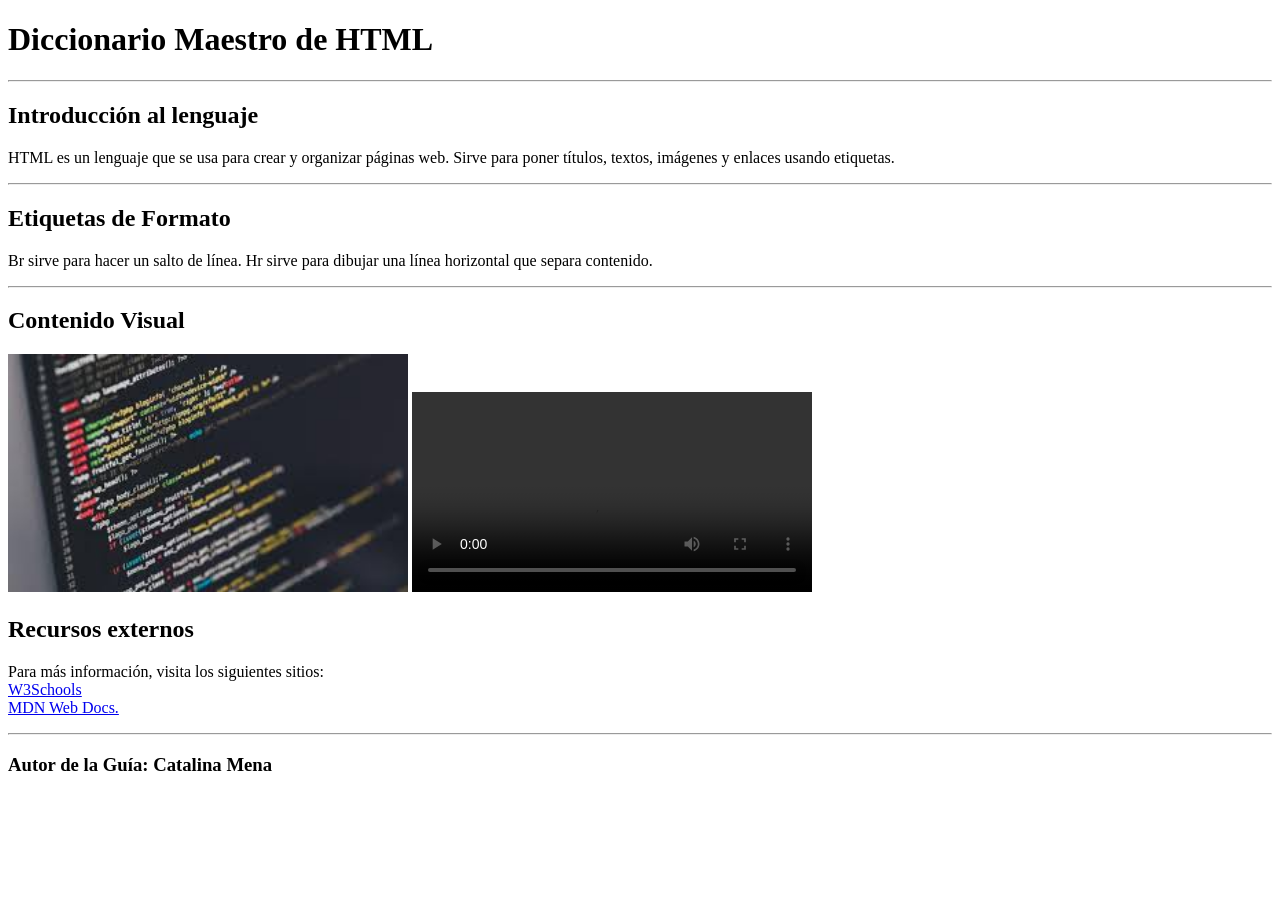
==== 03_tarea_html/index.html @ 502a3ee7 "03" ====
<!DOCTYPE html>
<html lang="es">

</html>

<head>
    <meta charset="UTF-8">
    <meta name="viewport" content="width=device-width, initial-scale=1.0">
    <title>Tarea HTML</title>
    <meta name="author" content="Catalina Mena">
    <link rel="stylesheet" href="static/css/style.css">
</head>

<body>
    <header>
        <h1>Diccionario Maestro de HTML</h1>
        <hr>
        <main>
            <h2>Introducción al lenguaje</h2>
            <p>HTML es un lenguaje que se usa para crear y organizar páginas web.
                Sirve para poner títulos, textos, imágenes y enlaces usando etiquetas.<br>
            </p>
            <hr>
            <h2>Etiquetas de Formato</h2>
            <p>Br sirve para hacer un salto de línea. Hr sirve para dibujar una línea horizontal que separa contenido.
            </p>
            <hr>
            <h2>Contenido Visual</h2>
            <img src="static/images/Programacion.jfif" alt="primera imagen" width="400">
            <video width="400" controls>
                <source src="static/videos/Programacionvideo.mp4" type="video/mp4">
            </video>
            <h2>Recursos externos</h2>

            <p>Para más información, visita los siguientes sitios:
                <br>
                <a href="https://www.w3schools.com/"> W3Schools </a>
                <br>
                <a href="https://developer.mozilla.org/es/"> MDN Web Docs. </a>
            </p>
            <hr>
            <h3>Autor de la Guía: Catalina Mena</h3>
            </video>
        </main>
    </header>
</body>
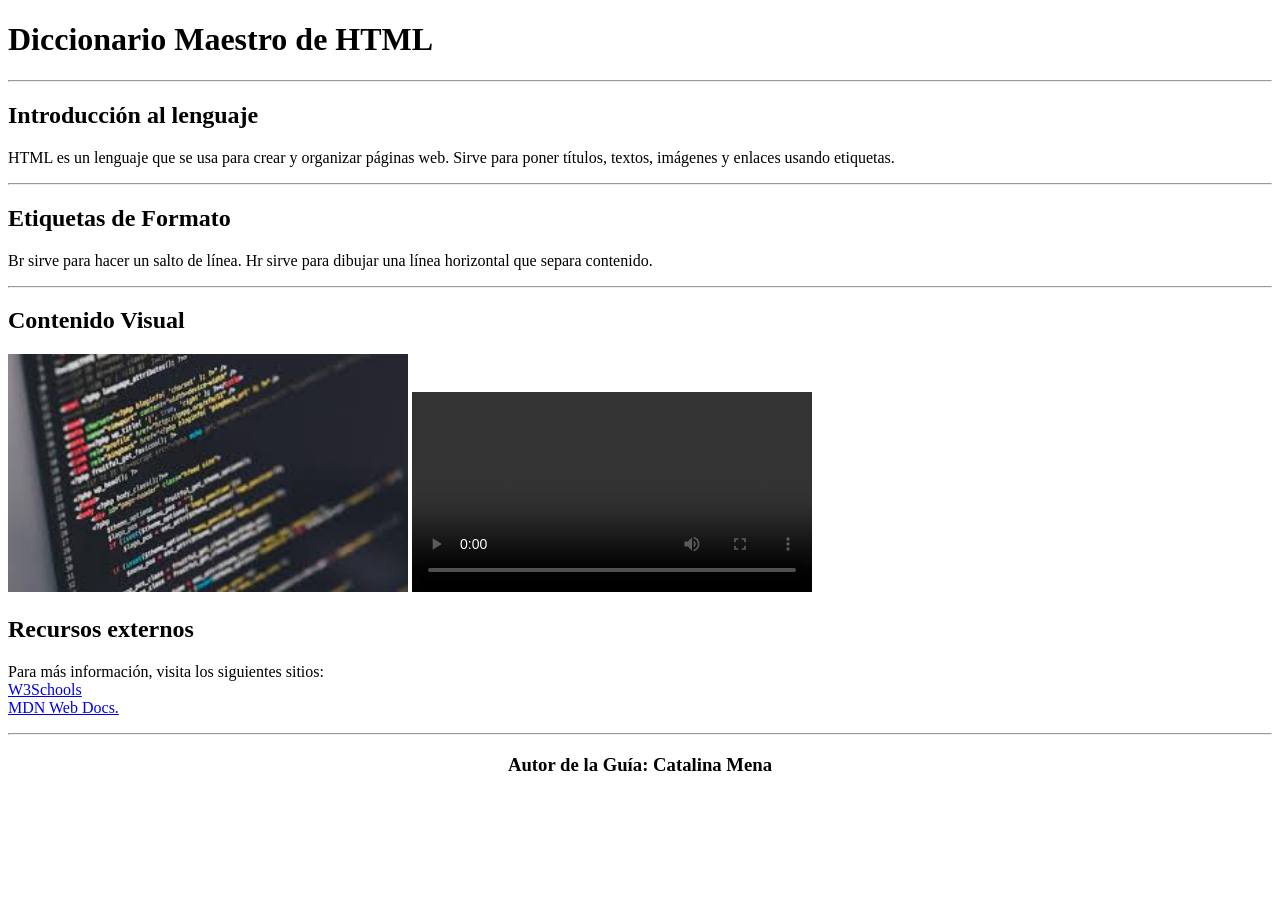
==== commit a12afe5a: "ok" ====
--- a/03_tarea_html/index.html
+++ b/03_tarea_html/index.html
@@ -14,33 +14,33 @@
 <body>
     <header>
         <h1>Diccionario Maestro de HTML</h1>
+    </header>
+    <hr>
+    <main>
+        <h2>Introducción al lenguaje</h2>
+        <p>HTML es un lenguaje que se usa para crear y organizar páginas web.
+            Sirve para poner títulos, textos, imágenes y enlaces usando etiquetas.<br>
+        </p>
         <hr>
-        <main>
-            <h2>Introducción al lenguaje</h2>
-            <p>HTML es un lenguaje que se usa para crear y organizar páginas web.
-                Sirve para poner títulos, textos, imágenes y enlaces usando etiquetas.<br>
-            </p>
-            <hr>
-            <h2>Etiquetas de Formato</h2>
-            <p>Br sirve para hacer un salto de línea. Hr sirve para dibujar una línea horizontal que separa contenido.
-            </p>
-            <hr>
-            <h2>Contenido Visual</h2>
-            <img src="static/images/Programacion.jfif" alt="primera imagen" width="400">
-            <video width="400" controls>
-                <source src="static/videos/Programacionvideo.mp4" type="video/mp4">
-            </video>
-            <h2>Recursos externos</h2>
-
-            <p>Para más información, visita los siguientes sitios:
-                <br>
-                <a href="https://www.w3schools.com/"> W3Schools </a>
-                <br>
-                <a href="https://developer.mozilla.org/es/"> MDN Web Docs. </a>
-            </p>
-            <hr>
-            <h3>Autor de la Guía: Catalina Mena</h3>
-            </video>
-        </main>
-    </header>
+        <h2>Etiquetas de Formato</h2>
+        <p>Br sirve para hacer un salto de línea. Hr sirve para dibujar una línea horizontal que separa contenido.
+        </p>
+        <hr>
+        <h2>Contenido Visual</h2>
+        <img src="static/images/Programacion.jfif" alt="primera imagen" width="400">
+        <video width="400" controls>
+            <source src="static/videos/Programacionvideo.mp4" type="video/mp4">
+        </video>
+    </main>
+    <footer>
+        <h2>Recursos externos</h2>
+        <p>Para más información, visita los siguientes sitios:
+            <br>
+            <a href="https://www.w3schools.com/"> W3Schools </a>
+            <br>
+            <a href="https://developer.mozilla.org/es/"> MDN Web Docs. </a>
+        </p>
+        <hr>
+        <h3 style="text-align: center;">Autor de la Guía: Catalina Mena</h3>
+    </footer>
 </body>
